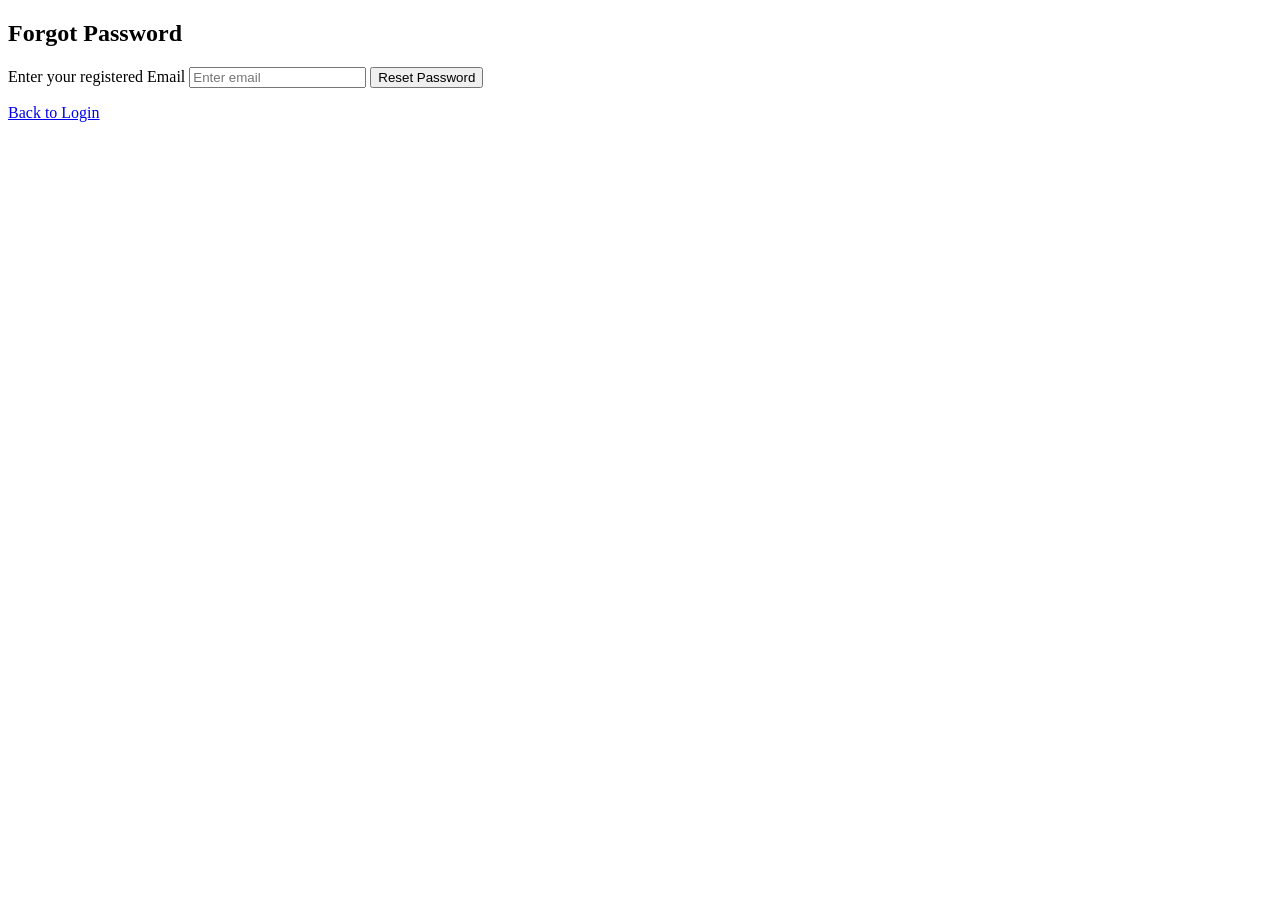
==== forgot-form.html @ e75afa84 "Added login register forgot reset pages" ====
<!DOCTYPE html>
<html lang="en">
<head>
  <meta charset="UTF-8">
  <meta name="viewport" content="width=device-width, initial-scale=1.0">
  <title>Document</title>
</head>
<body>
  <h2>Forgot Password</h2>

      <form action="reset.html">
        <label>Enter your registered Email</label>
        <input type="email" placeholder="Enter email" required>

        <button type="submit">Reset Password</button>
      </form>

        
      <p><a href="login.html">Back to Login</a></p>
        
</body>
</html>
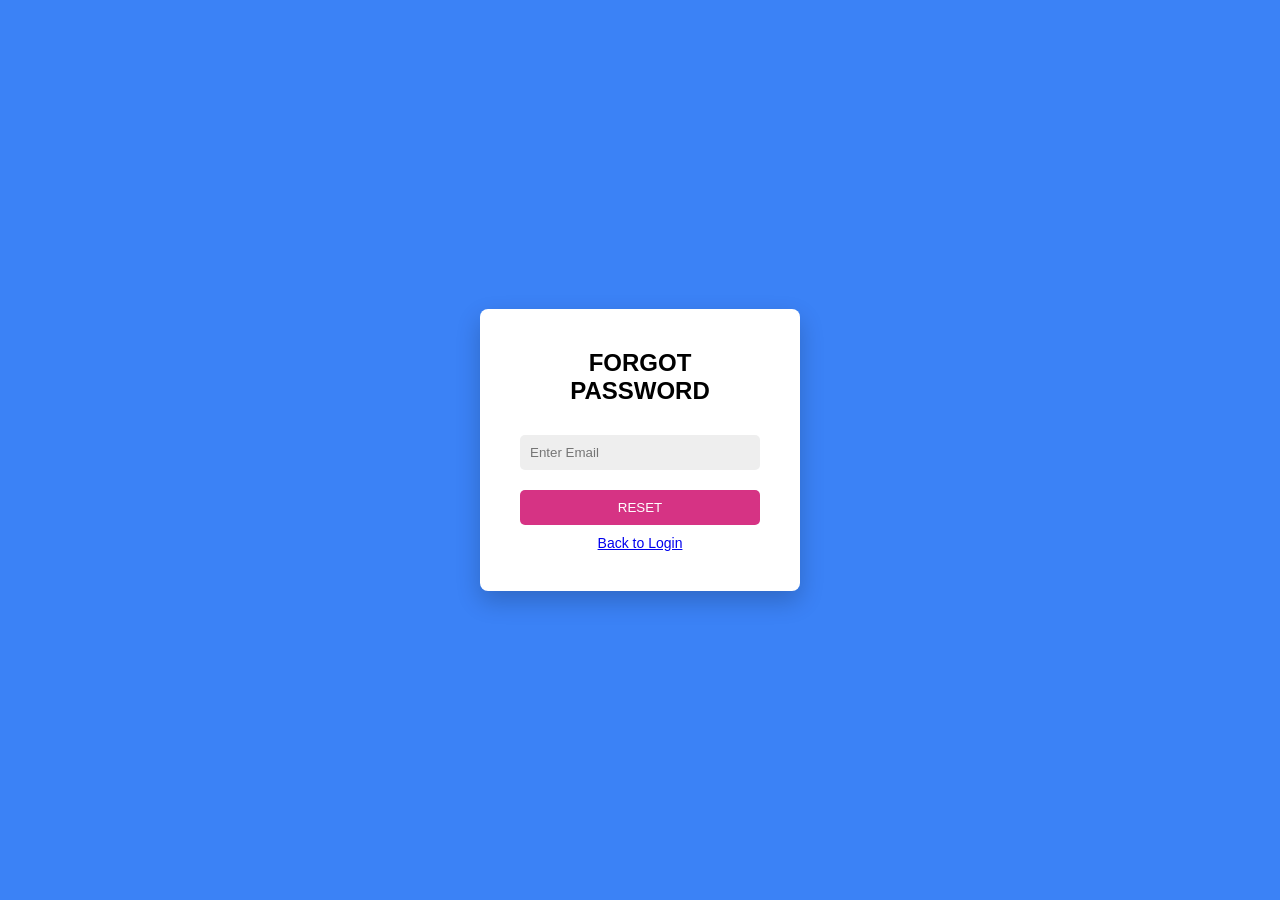
==== commit 791330c9: "Added login, register, forgot, reset pages with UI" ====
--- a/forgot-form.html
+++ b/forgot-form.html
@@ -1,22 +1,22 @@
-<!DOCTYPE html>
+<!doctype html>
 <html lang="en">
-<head>
-  <meta charset="UTF-8">
-  <meta name="viewport" content="width=device-width, initial-scale=1.0">
-  <title>Document</title>
-</head>
-<body>
-  <h2>Forgot Password</h2>
+  <head>
+    <meta name="author" content="shashi" />
+    <meta name="keywords" content="html" />
+    <meta charset="UTF-8" />
+    <meta name="viewport" content="width=device-width, initial-scale=1.0" />
+    <title>Document</title>
+    <link rel="stylesheet" href="style.css" />
+  </head>
+  <body class="forms">
+    <div class="form-container">
+      <h2>FORGOT PASSWORD</h2>
 
-      <form action="reset.html">
-        <label>Enter your registered Email</label>
-        <input type="email" placeholder="Enter email" required>
+      <input type="email" class="input-box" placeholder="Enter Email" />
 
-        <button type="submit">Reset Password</button>
-      </form>
+      <button class="btn">RESET</button>
 
-        
-      <p><a href="login.html">Back to Login</a></p>
-        
-</body>
-</html>+      <a href="login-form.html" class="link">Back to Login</a>
+    </div>
+  </body>
+</html>
--- a/style.css
+++ b/style.css
@@ -0,0 +1,57 @@
+* {
+  margin: 0;
+  padding: 0;
+  box-sizing: border-box;
+  font-family: Arial, sans-serif;
+}
+
+body.forms {
+  height: 100vh;
+  display: flex;
+  justify-content: center;
+  align-items: center;
+  background:  #3b82f6;
+}
+
+.form-container {
+  background: #fff;
+  padding: 40px;
+  width: 320px;
+  border-radius: 8px;
+  text-align: center;
+  box-shadow: 0 10px 25px rgba(0,0,0,0.2);
+}
+
+.form-container h2 {
+  margin-bottom: 20px;
+}
+
+.input-box {
+  width: 100%;
+  padding: 10px;
+  margin: 10px 0;
+  border: none;
+  background: #eee;
+  border-radius: 5px;
+}
+
+.btn {
+  width: 100%;
+  padding: 10px;
+  background: #d63384;
+  color: white;
+  border: none;
+  border-radius: 5px;
+  margin-top: 10px;
+  cursor: pointer;
+}
+
+.btn:hover {
+  background: #c2185b;
+}
+
+.link {
+  display: block;
+  margin-top: 10px;
+  font-size: 14px;
+}
